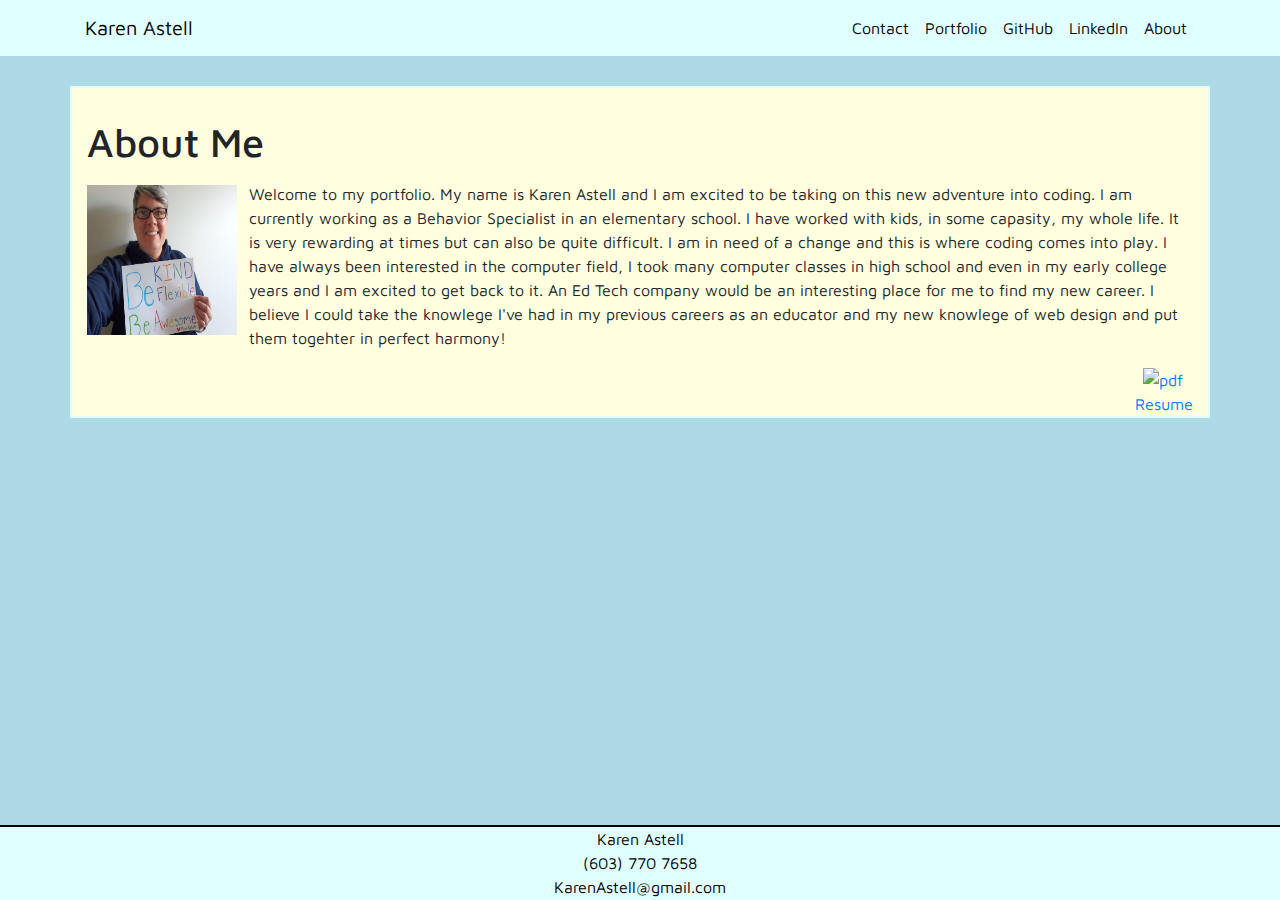
==== index.html @ 6acf3459 "added links to github and linked in on nav, added link to resume on index" ====
<!DOCTYPE html>
<html lang="en">
  <head>
    <meta charset="UTF-8" />
    <meta name="viewport" content="width=device-width, initial-scale=1.0" />
    <title>Karen Astell</title>
    <link rel="stylesheet" href="Assets/css/normalize.css" />
    <link
      href="https://fonts.googleapis.com/css2?family=Catamaran:wght@100;400&family=Maven+Pro&display=swap"
      rel="stylesheet"
    />
    <link
      rel="stylesheet"
      href="https://stackpath.bootstrapcdn.com/bootstrap/4.4.1/css/bootstrap.min.css"
      integrity="sha384-Vkoo8x4CGsO3+Hhxv8T/Q5PaXtkKtu6ug5TOeNV6gBiFeWPGFN9MuhOf23Q9Ifjh"
      crossorigin="anonymous"
    />
    <link rel="stylesheet" href="Assets/css/style.css" />
    <link rel="icon" href="Assets/Images/KarenAstell.jpg" />
  </head>

  <body>
    <nav class="navbar navbar-expand-lg">
      <section class="container">
        <a class="navbar-brand" href="index.html">Karen Astell</a>
        <button
          class="navbar-toggler"
          type="button"
          data-toggle="collapse"
          data-target="#navbarNavAltMarkup"
          aria-controls="navbarNavAltMarkup"
          aria-expanded="false"
          aria-label="Toggle navigation"
        >
          <span class="navbar-toggler-icon"></span>
        </button>
        <div class="navbar-expand" id="navbarNavAltMarkup">
          <div class="navbar-nav">
            <a class="nav-item nav-link active" href="contact.html">Contact </a>
            <a class="nav-item nav-link" href="portfolio.html">Portfolio</a>
            <a
              class="nav-item nav-link"
              href="https://github.com/karenastell"
              target="_blank"
              >GitHub</a
            >
            <a
              class="nav-item nav-link"
              href="https://www.linkedin.com/in/karen-astell"
              target="_blank"
              >LinkedIn</a
            >
            <a class="nav-item nav-link" href="index.html">About</a>
          </div>
        </div>
      </section>
    </nav>

    <main class="container margin">
      <header class="row">
        <section class="col-md-12">
          <h1 class="index-header-margin">About Me</h1>
          <p></p>
          <p></p>
        </section>
      </header>

      <section>
        <p>
          <img
            class="about-img"
            src="Assets/Images/karen astell portfolio.jpg"
            height="100"
            width="100"
            alt="Karen Astell"
            style="float: left; margin: 3px 12px 3px 0px;"
          />

          Welcome to my portfolio. My name is Karen Astell and I am excited to
          be taking on this new adventure into coding. I am currently working as
          a Behavior Specialist in an elementary school. I have worked with
          kids, in some capasity, my whole life. It is very rewarding at times
          but can also be quite difficult. I am in need of a change and this is
          where coding comes into play. I have always been interested in the
          computer field, I took many computer classes in high school and even
          in my early college years and I am excited to get back to it. An Ed
          Tech company would be an interesting place for me to find my new
          career. I believe I could take the knowlege I've had in my previous
          careers as an educator and my new knowlege of web design and put them
          togehter in perfect harmony!
        </p>
        <a href="Assets/Images/Resume.pdf" target="_blank">
          <p class="resume-element">
            <img class="pdf-img" src="assets/Images/pdf.png" alt="pdf" />
          </p>

          <p class="resume-element">Resume</p>
        </a>
      </section>
    </main>

    <footer class="foot">
      <p class="footer-info">Karen Astell</p>
      <p class="footer-info">(603) 770 7658</p>
      <p class="footer-info">KarenAstell@gmail.com</p>
    </footer>
  </body>
</html>
---- Assets/css/style.css ----
* {
    box-sizing: border-box;
}

.navbar {
    background-color: lightcyan;
}

.navbar-brand {
    color: black;
}

.nav-item {
    color: black;
}

body {
    background-color: lightblue;
    font-family: 'Maven Pro', sans-serif;
    
    }

main {
    border: 2px solid lightcyan;
    background-color: lightyellow;
    margin: 30px;
}


.about-img {
width: 150px;
height: 150px;
}

.margin {
    margin-top: 30px;
    margin-bottom: 50px;
}

.larger-margin {
    margin-top: 30px;
    margin-bottom: 60px;
}

.index-header-margin {
    margin-top: 30px;
}

.pdf-img {
    height: 40px;
    margin: 0px 10px;
}

.resume-element {
    text-align: right;
    margin: 0;
}

.footer-info {
    margin: 0px;
}

.foot {
    position: fixed;
    left: 0;
    bottom: 0;
    width: 100%;
    background-color: lightcyan;
    height: 75px;
    color: black;
    font-size: 16px;
    text-align: center;
    border-top: 2px solid black;
   margin-top: 30px;
   
  }

.portfolio-pics {
    height: 200px;
    width: 200px;
    border: 1px solid black;
    
} 

.margin-w-padding {
    margin: 0px 30px 20px 30px;
    padding: 0px 60px;
}

.relative {
    position: relative;
}

.border-under {
    border-bottom: 3px solid grey;
}

h4 {
    text-align: center;
}


.label {
    position: absolute;
    top: 65%;
    width: 200px;
    padding: 5px;
    background-color: lightcyan;
    color: black;
}
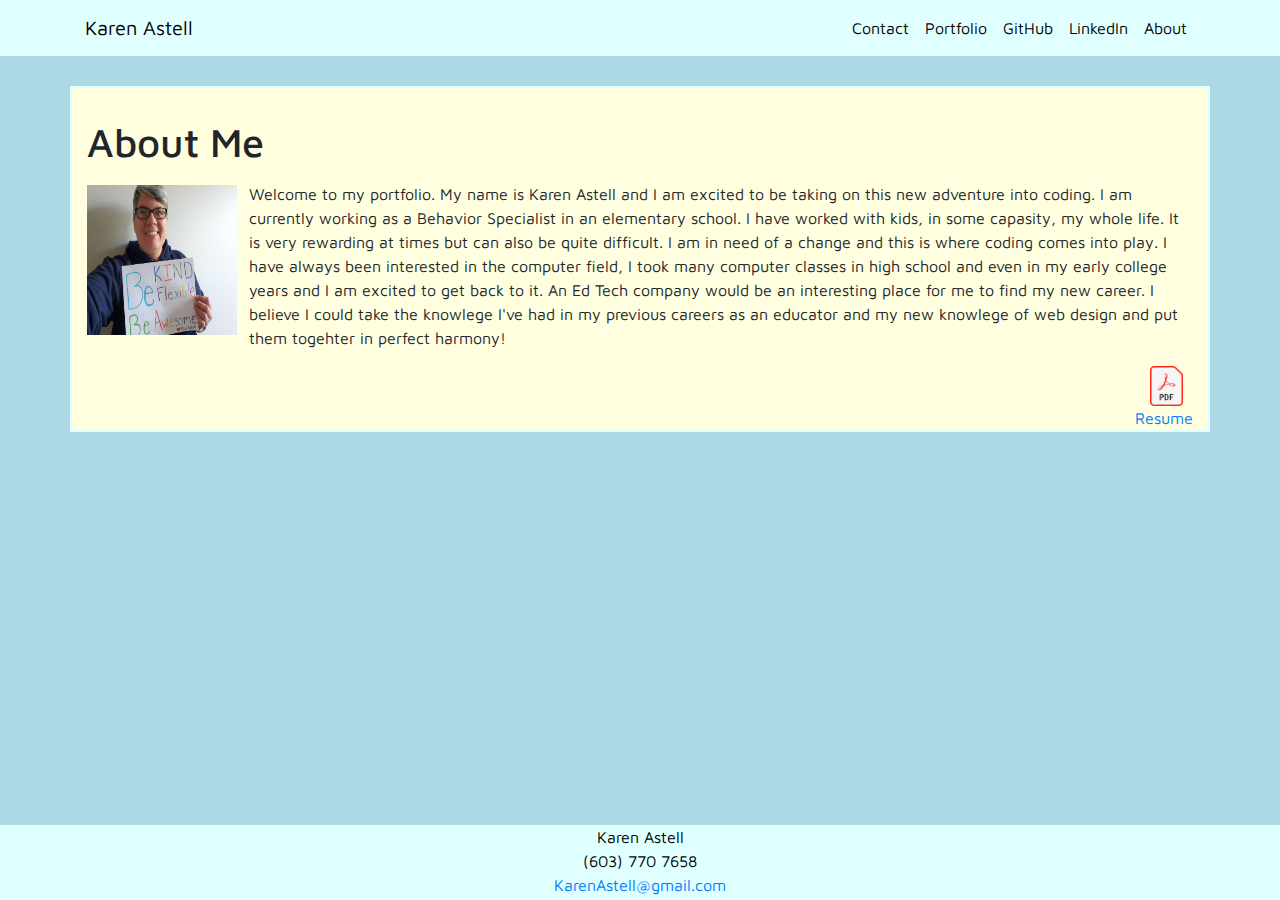
==== commit 6cbd8c04: "added email link to email in footer" ====
--- a/index.html
+++ b/index.html
@@ -91,7 +91,7 @@
         </p>
         <a href="Assets/Images/Resume.pdf" target="_blank">
           <p class="resume-element">
-            <img class="pdf-img" src="assets/Images/pdf.png" alt="pdf" />
+            <img class="pdf-img" src="Assets/Images/pdf.png" alt="pdf" />
           </p>
 
           <p class="resume-element">Resume</p>
@@ -102,7 +102,7 @@
     <footer class="foot">
       <p class="footer-info">Karen Astell</p>
       <p class="footer-info">(603) 770 7658</p>
-      <p class="footer-info">KarenAstell@gmail.com</p>
+      <p class="footer-info"> <a href="mailto:karenastell@gmail.com">KarenAstell@gmail.com</a> </p>
     </footer>
   </body>
 </html>
--- a/Assets/css/style.css
+++ b/Assets/css/style.css
@@ -71,8 +71,7 @@
     color: black;
     font-size: 16px;
     text-align: center;
-    border-top: 2px solid black;
-   margin-top: 30px;
+    margin-top: 30px;
    
   }
 
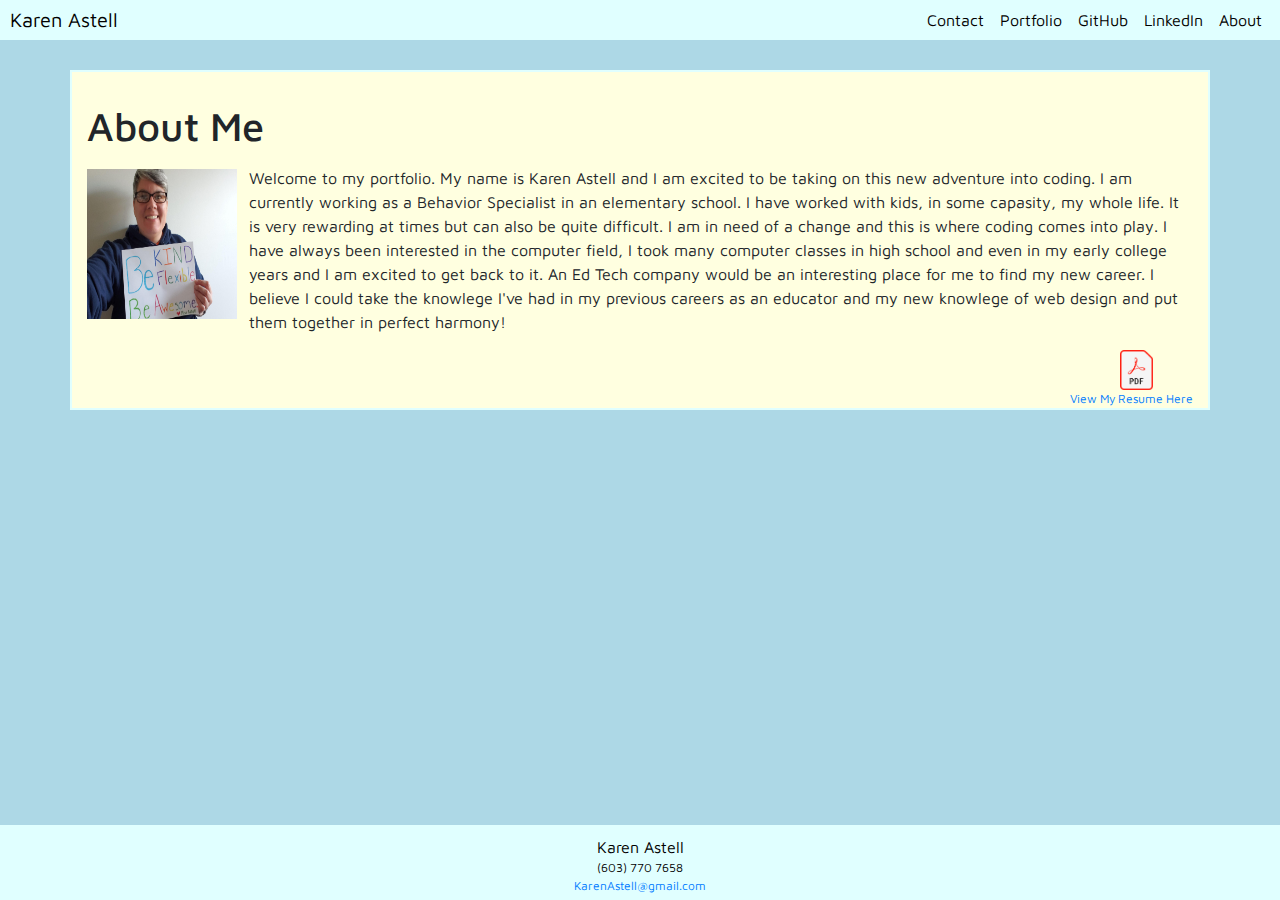
==== commit 1625ddc9: "fixed nav bar alignment" ====
--- a/index.html
+++ b/index.html
@@ -20,21 +20,11 @@
   </head>
 
   <body>
-    <nav class="navbar navbar-expand-lg">
-      <section class="container">
+    <nav class="navbar nav-align">
+ 
         <a class="navbar-brand" href="index.html">Karen Astell</a>
-        <button
-          class="navbar-toggler"
-          type="button"
-          data-toggle="collapse"
-          data-target="#navbarNavAltMarkup"
-          aria-controls="navbarNavAltMarkup"
-          aria-expanded="false"
-          aria-label="Toggle navigation"
-        >
-          <span class="navbar-toggler-icon"></span>
-        </button>
-        <div class="navbar-expand" id="navbarNavAltMarkup">
+     
+        <div class="navbar navbar-expand navbar-text" id="navbarNavAltMarkup">
           <div class="navbar-nav">
             <a class="nav-item nav-link active" href="contact.html">Contact </a>
             <a class="nav-item nav-link" href="portfolio.html">Portfolio</a>
@@ -52,8 +42,7 @@
             >
             <a class="nav-item nav-link" href="index.html">About</a>
           </div>
-        </div>
-      </section>
+    
     </nav>
 
     <main class="container margin">
@@ -87,20 +76,20 @@
           Tech company would be an interesting place for me to find my new
           career. I believe I could take the knowlege I've had in my previous
           careers as an educator and my new knowlege of web design and put them
-          togehter in perfect harmony!
+          together in perfect harmony!
         </p>
         <a href="Assets/Images/Resume.pdf" target="_blank">
           <p class="resume-element">
             <img class="pdf-img" src="Assets/Images/pdf.png" alt="pdf" />
           </p>
 
-          <p class="resume-element">Resume</p>
+          <p class="resume-element">View My Resume Here</p>
         </a>
       </section>
     </main>
 
     <footer class="foot">
-      <p class="footer-info">Karen Astell</p>
+      <p class="footer-name-info">Karen Astell</p>
       <p class="footer-info">(603) 770 7658</p>
       <p class="footer-info"> <a href="mailto:karenastell@gmail.com">KarenAstell@gmail.com</a> </p>
     </footer>
--- a/Assets/css/style.css
+++ b/Assets/css/style.css
@@ -1,112 +1,120 @@
-
 * {
-    box-sizing: border-box;
+  box-sizing: border-box;
 }
 
 .navbar {
-    background-color: lightcyan;
+  background-color: lightcyan;
+  padding: 0px;
 }
 
 .navbar-brand {
-    color: black;
+  color: black;
 }
 
 .nav-item {
-    color: black;
+  color: black;
+
+}
+
+.nav-align {
+  margin: 0;
+  width: 100%;
+  padding: 0 10px
 }
 
 body {
-    background-color: lightblue;
-    font-family: 'Maven Pro', sans-serif;
-    
-    }
+  background-color: lightblue;
+  font-family: "Maven Pro", sans-serif;
+}
 
 main {
-    border: 2px solid lightcyan;
-    background-color: lightyellow;
-    margin: 30px;
+  border: 2px solid lightcyan;
+  background-color: lightyellow;
+  margin: 30px;
 }
 
-
 .about-img {
-width: 150px;
-height: 150px;
+  width: 150px;
+  height: 150px;
 }
 
 .margin {
-    margin-top: 30px;
-    margin-bottom: 50px;
+  margin-top: 30px;
+  margin-bottom: 50px;
 }
 
 .larger-margin {
-    margin-top: 30px;
-    margin-bottom: 60px;
+  margin-top: 30px;
+  margin-bottom: 60px;
 }
 
 .index-header-margin {
-    margin-top: 30px;
+  margin-top: 30px;
 }
 
 .pdf-img {
-    height: 40px;
-    margin: 0px 10px;
+  height: 40px;
+  margin: 0px 40px;
 }
 
 .resume-element {
-    text-align: right;
-    margin: 0;
+  text-align: right;
+  margin: 0;
+  font-size: 12px;
+}
+
+.footer-name-info {
+  margin: 0px;
+  font-size 16px;
 }
 
 .footer-info {
-    margin: 0px;
+  margin: 0px;
+  font-size: 12px;
 }
 
 .foot {
-    position: fixed;
-    left: 0;
-    bottom: 0;
-    width: 100%;
-    background-color: lightcyan;
-    height: 75px;
-    color: black;
-    font-size: 16px;
-    text-align: center;
-    margin-top: 30px;
-   
-  }
+  position: fixed;
+  left: 0;
+  bottom: 0;
+  width: 100%;
+  background-color: lightcyan;
+  height: 75px;
+  color: black;
+  font-size: 16px;
+  text-align: center;
+  margin-top: 30px;
+  padding-top: 10px;
+}
 
 .portfolio-pics {
-    height: 200px;
-    width: 200px;
-    border: 1px solid black;
-    
-} 
+  height: 200px;
+  width: 200px;
+  border: 1px solid black;
+}
 
 .margin-w-padding {
-    margin: 0px 30px 20px 30px;
-    padding: 0px 60px;
+  margin: 0px 30px 20px 30px;
+  padding: 0px 60px;
 }
 
 .relative {
-    position: relative;
+  position: relative;
 }
 
 .border-under {
-    border-bottom: 3px solid grey;
+  border-bottom: 3px solid grey;
 }
 
 h4 {
-    text-align: center;
+  text-align: center;
 }
 
-
 .label {
-    position: absolute;
-    top: 65%;
-    width: 200px;
-    padding: 5px;
-    background-color: lightcyan;
-    color: black;
+  position: absolute;
+  top: 65%;
+  width: 200px;
+  padding: 5px;
+  background-color: lightcyan;
+  color: black;
 }
-
-
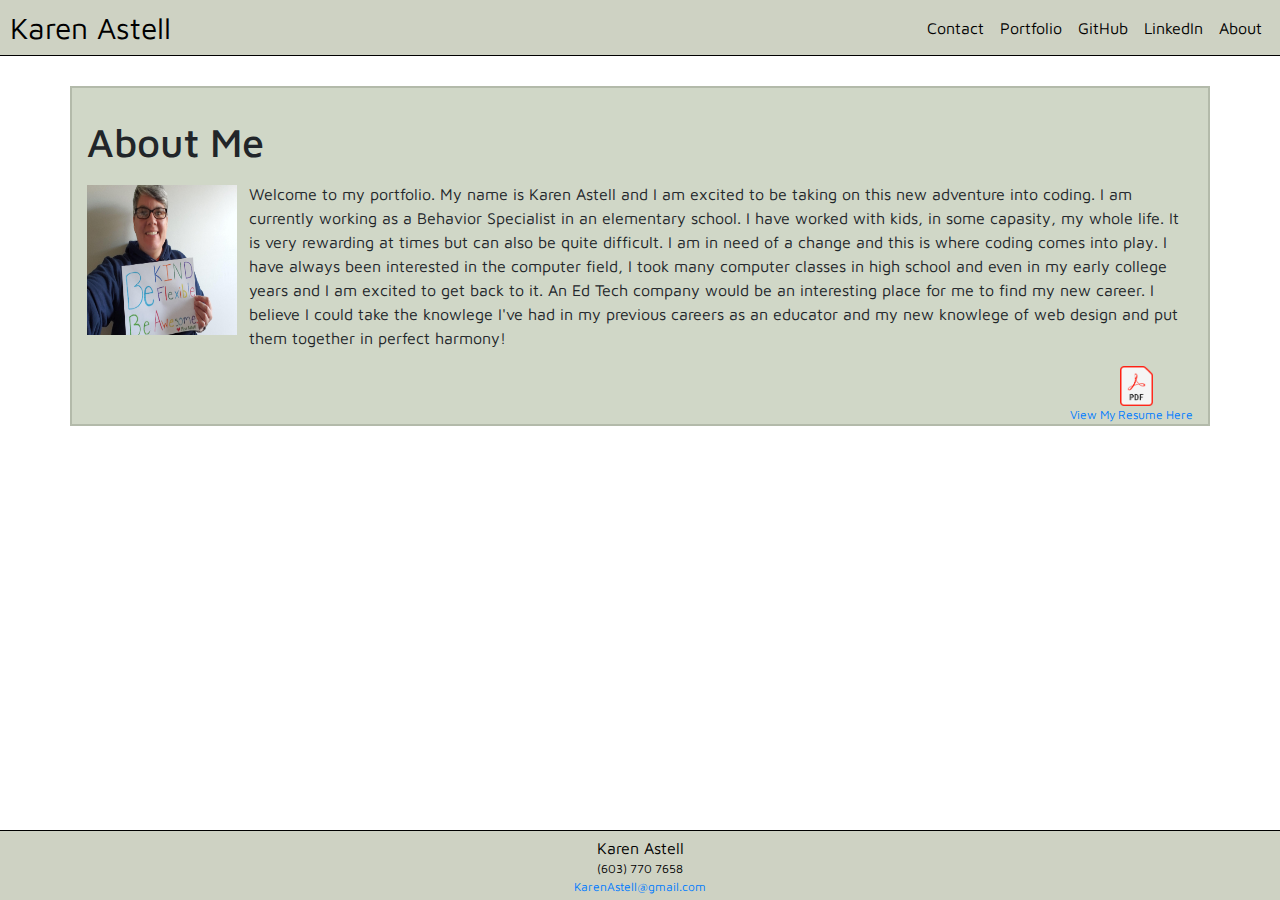
==== commit b96c7daf: "fixed responsiveness on portfolio page" ====
--- a/index.html
+++ b/index.html
@@ -22,7 +22,7 @@
   <body>
     <nav class="navbar nav-align">
  
-        <a class="navbar-brand" href="index.html">Karen Astell</a>
+        <a class="navbar-brand karen-astell" href="index.html">Karen Astell</a>
      
         <div class="navbar navbar-expand navbar-text" id="navbarNavAltMarkup">
           <div class="navbar-nav">
@@ -78,7 +78,7 @@
           careers as an educator and my new knowlege of web design and put them
           together in perfect harmony!
         </p>
-        <a href="Assets/Images/Resume.pdf" target="_blank">
+        <a href="Assets/files/Resume.pdf" target="_blank">
           <p class="resume-element">
             <img class="pdf-img" src="Assets/Images/pdf.png" alt="pdf" />
           </p>
--- a/Assets/css/style.css
+++ b/Assets/css/style.css
@@ -2,8 +2,11 @@
   box-sizing: border-box;
 }
 
+.karen-astell {
+    font-size: 30px;
+}
 .navbar {
-  background-color: lightcyan;
+  background-color: #CED2C3;
   padding: 0px;
 }
 
@@ -19,17 +22,23 @@
 .nav-align {
   margin: 0;
   width: 100%;
-  padding: 0 10px
+  padding: 0 10px;
+  border-bottom: 1px solid black;
 }
 
+.center {
+    display: block;
+    margin: auto;
+    padding: 15px;
+}
 body {
-  background-color: lightblue;
+  background-image: url(../Images/background.jpg);
   font-family: "Maven Pro", sans-serif;
 }
 
 main {
-  border: 2px solid lightcyan;
-  background-color: lightyellow;
+  border: 2px solid #B3BAAA;
+  background-color: #D0D7C7;
   margin: 30px;
 }
 
@@ -65,7 +74,7 @@
 
 .footer-name-info {
   margin: 0px;
-  font-size 16px;
+  font-size: 16px;
 }
 
 .footer-info {
@@ -78,43 +87,52 @@
   left: 0;
   bottom: 0;
   width: 100%;
-  background-color: lightcyan;
-  height: 75px;
+  background-color: #CED2C3;
+  height: 70px;
   color: black;
   font-size: 16px;
   text-align: center;
-  margin-top: 30px;
-  padding-top: 10px;
+  padding-top: 5px;
+  border-top: 1px solid black;
 }
 
 .portfolio-pics {
-  height: 200px;
-  width: 200px;
-  border: 1px solid black;
+  /* height: 200px; */
+  width: 400px;
+  border: 1px solid #B3BAAA;
+
 }
 
-.margin-w-padding {
+/* .margin-w-padding {
   margin: 0px 30px 20px 30px;
   padding: 0px 60px;
-}
+} */
 
 .relative {
   position: relative;
 }
 
-.border-under {
-  border-bottom: 3px solid grey;
-}
+/* .border-under {
+  border-bottom: 3px solid #CED2C3;
+} */
 
 h4 {
   text-align: center;
 }
 
+.no-padding {
+    padding-left: 0;
+    padding-right: 0;
+  }
+
 .label {
   position: absolute;
   top: 65%;
-  width: 200px;
+  width: 400px;
+  /* width: 383px; */
   padding: 5px;
-  background-color: lightcyan;
+  background-color: #B3BAAA;
+  border: 1px solid #B3BAAA;
+  font-size: 14px;
   color: black;
 }
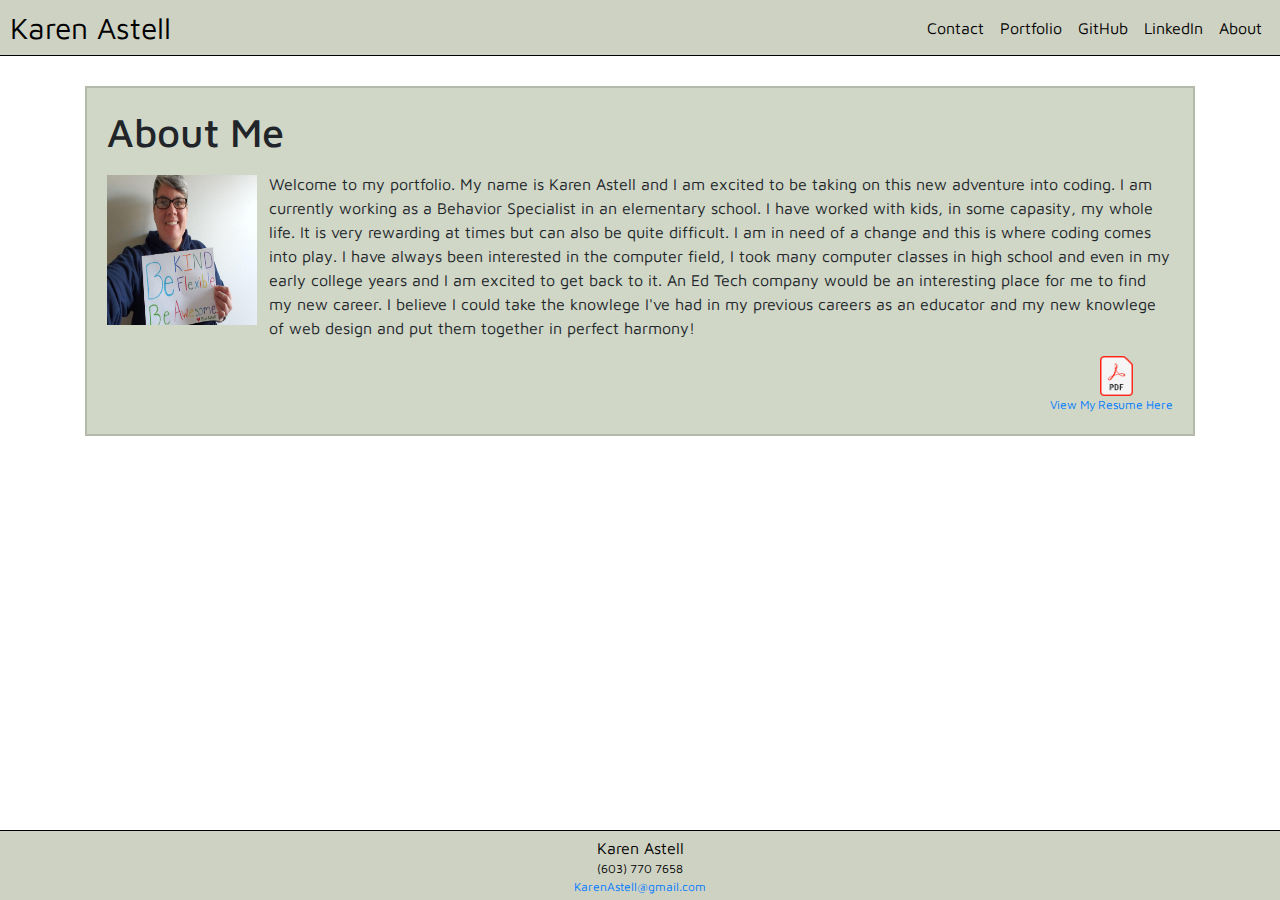
==== commit c43440db: "fixed margins all pages" ====
--- a/index.html
+++ b/index.html
@@ -21,77 +21,80 @@
 
   <body>
     <nav class="navbar nav-align">
- 
-        <a class="navbar-brand karen-astell" href="index.html">Karen Astell</a>
-     
-        <div class="navbar navbar-expand navbar-text" id="navbarNavAltMarkup">
-          <div class="navbar-nav">
-            <a class="nav-item nav-link active" href="contact.html">Contact </a>
-            <a class="nav-item nav-link" href="portfolio.html">Portfolio</a>
-            <a
-              class="nav-item nav-link"
-              href="https://github.com/karenastell"
-              target="_blank"
-              >GitHub</a
-            >
-            <a
-              class="nav-item nav-link"
-              href="https://www.linkedin.com/in/karen-astell"
-              target="_blank"
-              >LinkedIn</a
-            >
-            <a class="nav-item nav-link" href="index.html">About</a>
-          </div>
-    
+      <a class="navbar-brand karen-astell" href="index.html">Karen Astell</a>
+
+      <div class="navbar navbar-expand navbar-text" id="navbarNavAltMarkup">
+        <div class="navbar-nav">
+          <a class="nav-item nav-link active" href="contact.html">Contact </a>
+          <a class="nav-item nav-link" href="portfolio.html">Portfolio</a>
+          <a
+            class="nav-item nav-link"
+            href="https://github.com/karenastell"
+            target="_blank"
+            >GitHub</a
+          >
+          <a
+            class="nav-item nav-link"
+            href="https://www.linkedin.com/in/karen-astell"
+            target="_blank"
+            >LinkedIn</a
+          >
+          <a class="nav-item nav-link" href="index.html">About</a>
+        </div>
+      </div>
     </nav>
 
     <main class="container margin">
-      <header class="row">
-        <section class="col-md-12">
-          <h1 class="index-header-margin">About Me</h1>
-          <p></p>
-          <p></p>
+      <div class="main">
+        <header class="row">
+          <section class="col-md-12">
+            <h1 class="larger-margin">About Me</h1>
+            <p></p>
+            <p></p>
+          </section>
+        </header>
+
+        <section>
+          <p>
+            <img
+              class="about-img"
+              src="Assets/Images/karen astell portfolio.jpg"
+              height="100"
+              width="100"
+              alt="Karen Astell"
+              style="float: left; margin: 3px 12px 3px 0px;"
+            />
+
+            Welcome to my portfolio. My name is Karen Astell and I am excited to
+            be taking on this new adventure into coding. I am currently working
+            as a Behavior Specialist in an elementary school. I have worked with
+            kids, in some capasity, my whole life. It is very rewarding at times
+            but can also be quite difficult. I am in need of a change and this
+            is where coding comes into play. I have always been interested in
+            the computer field, I took many computer classes in high school and
+            even in my early college years and I am excited to get back to it.
+            An Ed Tech company would be an interesting place for me to find my
+            new career. I believe I could take the knowlege I've had in my
+            previous careers as an educator and my new knowlege of web design
+            and put them together in perfect harmony!
+          </p>
+          <a href="Assets/files/Resume.pdf" target="_blank">
+            <p class="resume-element">
+              <img class="pdf-img" src="Assets/Images/pdf.png" alt="pdf" />
+            </p>
+
+            <p class="resume-element">View My Resume Here</p>
+          </a>
         </section>
-      </header>
-
-      <section>
-        <p>
-          <img
-            class="about-img"
-            src="Assets/Images/karen astell portfolio.jpg"
-            height="100"
-            width="100"
-            alt="Karen Astell"
-            style="float: left; margin: 3px 12px 3px 0px;"
-          />
-
-          Welcome to my portfolio. My name is Karen Astell and I am excited to
-          be taking on this new adventure into coding. I am currently working as
-          a Behavior Specialist in an elementary school. I have worked with
-          kids, in some capasity, my whole life. It is very rewarding at times
-          but can also be quite difficult. I am in need of a change and this is
-          where coding comes into play. I have always been interested in the
-          computer field, I took many computer classes in high school and even
-          in my early college years and I am excited to get back to it. An Ed
-          Tech company would be an interesting place for me to find my new
-          career. I believe I could take the knowlege I've had in my previous
-          careers as an educator and my new knowlege of web design and put them
-          together in perfect harmony!
-        </p>
-        <a href="Assets/files/Resume.pdf" target="_blank">
-          <p class="resume-element">
-            <img class="pdf-img" src="Assets/Images/pdf.png" alt="pdf" />
-          </p>
-
-          <p class="resume-element">View My Resume Here</p>
-        </a>
-      </section>
+      </div>
     </main>
 
     <footer class="foot">
       <p class="footer-name-info">Karen Astell</p>
       <p class="footer-info">(603) 770 7658</p>
-      <p class="footer-info"> <a href="mailto:karenastell@gmail.com">KarenAstell@gmail.com</a> </p>
+      <p class="footer-info">
+        <a href="mailto:karenastell@gmail.com">KarenAstell@gmail.com</a>
+      </p>
     </footer>
   </body>
 </html>
--- a/Assets/css/style.css
+++ b/Assets/css/style.css
@@ -3,10 +3,10 @@
 }
 
 .karen-astell {
-    font-size: 30px;
+  font-size: 30px;
 }
 .navbar {
-  background-color: #CED2C3;
+  background-color: #ced2c3;
   padding: 0px;
 }
 
@@ -16,7 +16,6 @@
 
 .nav-item {
   color: black;
-
 }
 
 .nav-align {
@@ -27,19 +26,21 @@
 }
 
 .center {
-    display: block;
-    margin: auto;
-    padding: 15px;
+  display: block;
+  margin: auto;
+  padding: 15px;
 }
 body {
   background-image: url(../Images/background.jpg);
   font-family: "Maven Pro", sans-serif;
 }
 
-main {
-  border: 2px solid #B3BAAA;
-  background-color: #D0D7C7;
-  margin: 30px;
+.main {
+  border: 2px solid #b3baaa;
+  background-color: #d0d7c7;
+  margin-top: 30px;
+  margin-bottom: 100px;
+  padding: 20px;
 }
 
 .about-img {
@@ -50,15 +51,6 @@
 .margin {
   margin-top: 30px;
   margin-bottom: 50px;
-}
-
-.larger-margin {
-  margin-top: 30px;
-  margin-bottom: 60px;
-}
-
-.index-header-margin {
-  margin-top: 30px;
 }
 
 .pdf-img {
@@ -87,7 +79,7 @@
   left: 0;
   bottom: 0;
   width: 100%;
-  background-color: #CED2C3;
+  background-color: #ced2c3;
   height: 70px;
   color: black;
   font-size: 16px;
@@ -99,8 +91,7 @@
 .portfolio-pics {
   /* height: 200px; */
   width: 400px;
-  border: 1px solid #B3BAAA;
-
+  border: 1px solid #b3baaa;
 }
 
 /* .margin-w-padding {
@@ -121,9 +112,9 @@
 }
 
 .no-padding {
-    padding-left: 0;
-    padding-right: 0;
-  }
+  padding-left: 0;
+  padding-right: 0;
+}
 
 .label {
   position: absolute;
@@ -131,8 +122,10 @@
   width: 400px;
   /* width: 383px; */
   padding: 5px;
-  background-color: #B3BAAA;
-  border: 1px solid #B3BAAA;
-  font-size: 14px;
+  background-color: #b3baaa;
+  border: 1px solid #b3baaa;
+  font-size: 20px;
   color: black;
 }
+
+
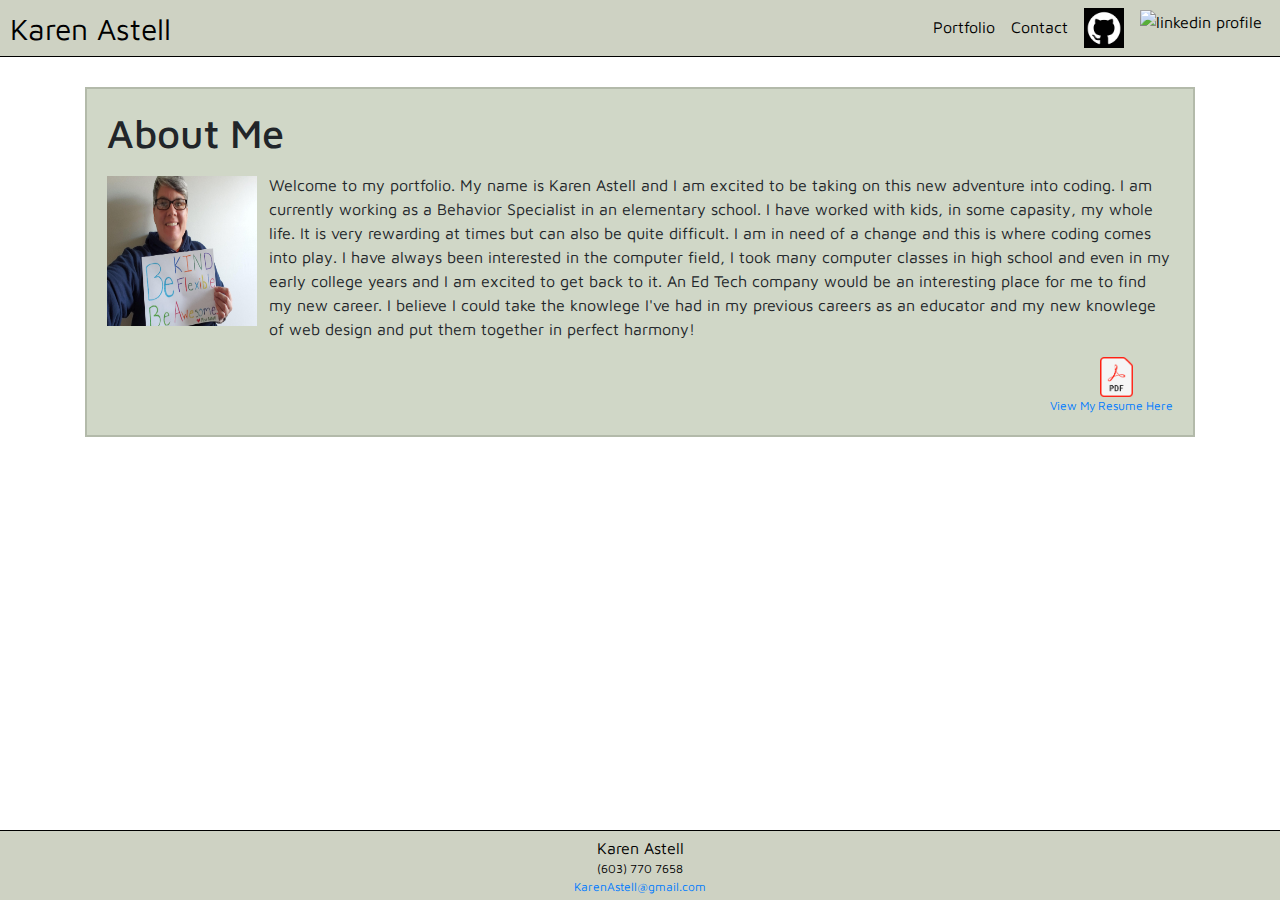
==== commit b8232dfd: "changed nav - images for linkedin and github" ====
--- a/index.html
+++ b/index.html
@@ -25,21 +25,20 @@
 
       <div class="navbar navbar-expand navbar-text" id="navbarNavAltMarkup">
         <div class="navbar-nav">
-          <a class="nav-item nav-link active" href="contact.html">Contact </a>
-          <a class="nav-item nav-link" href="portfolio.html">Portfolio</a>
+          <a class="nav-item nav-link portfolio-contact" href="portfolio.html">Portfolio</a>
+          <a class="nav-item nav-link active portfolio-contact" href="contact.html">Contact </a>
           <a
             class="nav-item nav-link"
             href="https://github.com/karenastell"
             target="_blank"
-            >GitHub</a
+            ><img class="thumbnail-img" src="Assets/Images/github.png" alt="github profile"></a
           >
           <a
             class="nav-item nav-link"
             href="https://www.linkedin.com/in/karen-astell"
             target="_blank"
-            >LinkedIn</a
+            ><img class="thumbnail-img" src="assets/Images/linkedin.png" alt="linkedin profile"></a
           >
-          <a class="nav-item nav-link" href="index.html">About</a>
         </div>
       </div>
     </nav>
@@ -80,7 +79,7 @@
           </p>
           <a href="Assets/files/Resume.pdf" target="_blank">
             <p class="resume-element">
-              <img class="pdf-img" src="Assets/Images/pdf.png" alt="pdf" />
+              <img class="thumbnail-img pdf" src="Assets/Images/pdf.png" alt="pdf" />
             </p>
 
             <p class="resume-element">View My Resume Here</p>
--- a/Assets/css/style.css
+++ b/Assets/css/style.css
@@ -8,6 +8,10 @@
 .navbar {
   background-color: #ced2c3;
   padding: 0px;
+}
+
+.portfolio-contact {
+    padding-top: 15px;
 }
 
 .navbar-brand {
@@ -53,9 +57,12 @@
   margin-bottom: 50px;
 }
 
-.pdf-img {
+.pdf {
+    margin: 0px 40px;
+}
+
+.thumbnail-img {
   height: 40px;
-  margin: 0px 40px;
 }
 
 .resume-element {
@@ -118,14 +125,25 @@
 
 .label {
   position: absolute;
-  top: 65%;
+  top: 60%;
   width: 400px;
-  /* width: 383px; */
   padding: 5px;
   background-color: #b3baaa;
   border: 1px solid #b3baaa;
   font-size: 20px;
   color: black;
+  text-align: center;
 }
 
+.label-text {
+    font-size: 14px;
+}
 
+.label-margin {
+    margin-bottom: 2px;
+    color: black;
+}
+
+.links {
+    padding-right: 40px;
+}
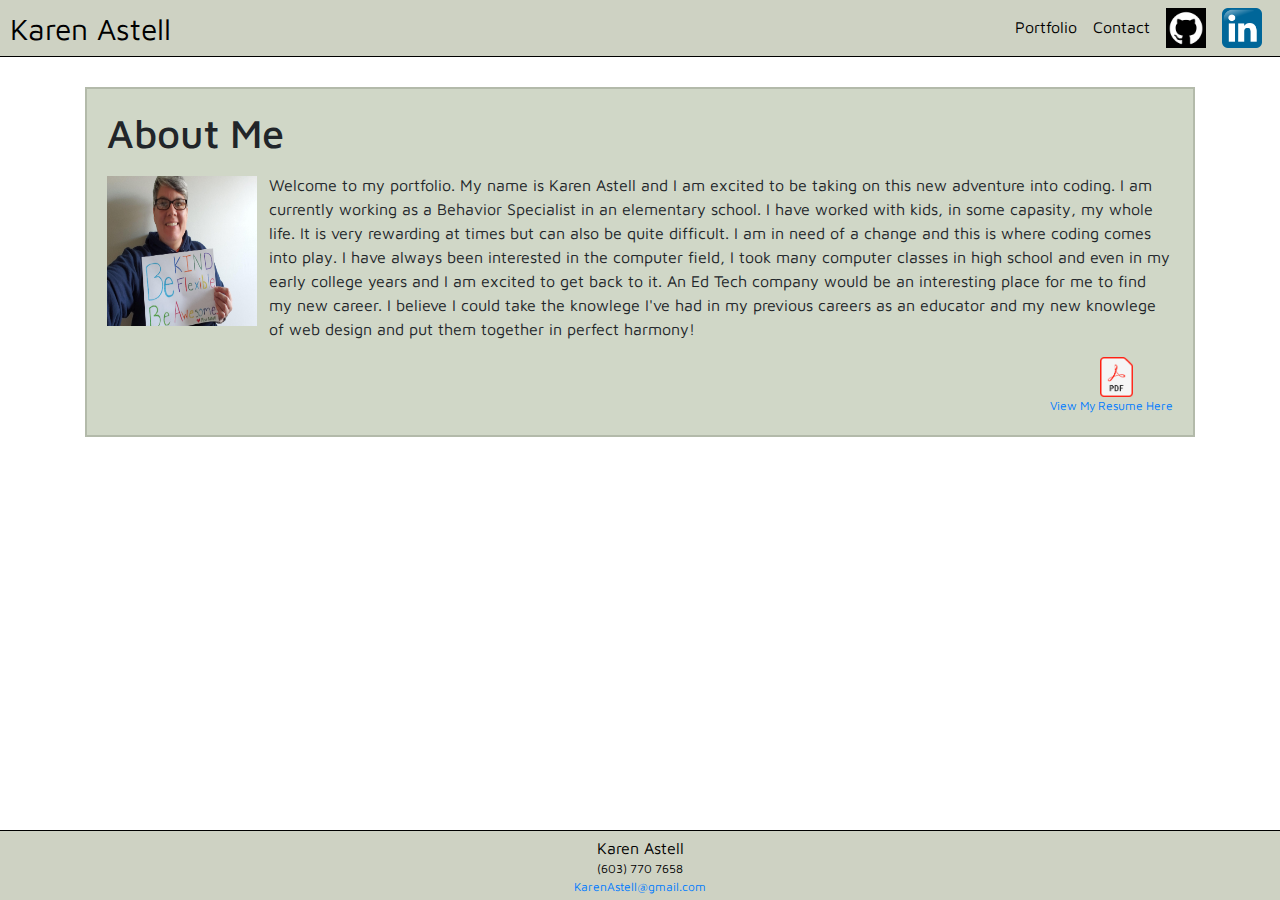
==== commit 8cd72eb6: "fixed nav img" ====
--- a/index.html
+++ b/index.html
@@ -25,20 +25,33 @@
 
       <div class="navbar navbar-expand navbar-text" id="navbarNavAltMarkup">
         <div class="navbar-nav">
-          <a class="nav-item nav-link portfolio-contact" href="portfolio.html">Portfolio</a>
-          <a class="nav-item nav-link active portfolio-contact" href="contact.html">Contact </a>
+          <a class="nav-item nav-link portfolio-contact" href="portfolio.html"
+            >Portfolio</a
+          >
+          <a
+            class="nav-item nav-link active portfolio-contact"
+            href="contact.html"
+            >Contact
+          </a>
           <a
             class="nav-item nav-link"
             href="https://github.com/karenastell"
             target="_blank"
-            ><img class="thumbnail-img" src="Assets/Images/github.png" alt="github profile"></a
-          >
+            ><img
+              class="thumbnail-img"
+              src="Assets/Images/github.png"
+              alt="github profile"
+          /></a>
+
           <a
             class="nav-item nav-link"
             href="https://www.linkedin.com/in/karen-astell"
             target="_blank"
-            ><img class="thumbnail-img" src="assets/Images/linkedin.png" alt="linkedin profile"></a
-          >
+            ><img
+              class="thumbnail-img"
+              src="Assets/Images/linkedin.png"
+              alt="linkedin profile"
+          /></a>
         </div>
       </div>
     </nav>
@@ -79,7 +92,11 @@
           </p>
           <a href="Assets/files/Resume.pdf" target="_blank">
             <p class="resume-element">
-              <img class="thumbnail-img pdf" src="Assets/Images/pdf.png" alt="pdf" />
+              <img
+                class="thumbnail-img pdf"
+                src="Assets/Images/pdf.png"
+                alt="pdf"
+              />
             </p>
 
             <p class="resume-element">View My Resume Here</p>
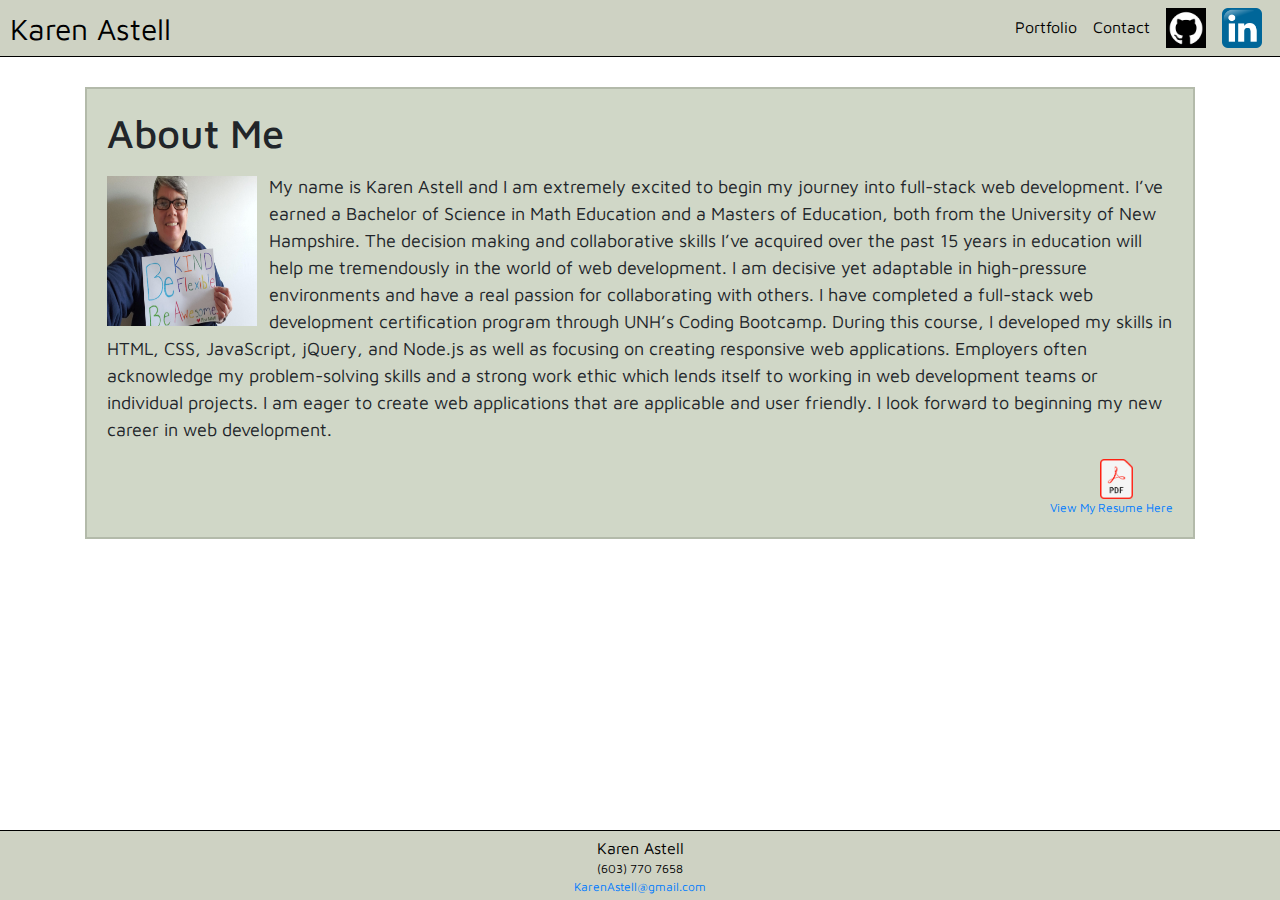
==== commit 92cb2d47: "changed bio" ====
--- a/index.html
+++ b/index.html
@@ -1,6 +1,7 @@
 <!DOCTYPE html>
 <html lang="en">
   <head>
+    <meta property="og:image" content="Assets/Images/KarenAstell.jpg"/>
     <meta charset="UTF-8" />
     <meta name="viewport" content="width=device-width, initial-scale=1.0" />
     <title>Karen Astell</title>
@@ -67,7 +68,7 @@
         </header>
 
         <section>
-          <p>
+          <p class="index-bio">
             <img
               class="about-img"
               src="Assets/Images/karen astell portfolio.jpg"
@@ -77,18 +78,10 @@
               style="float: left; margin: 3px 12px 3px 0px;"
             />
 
-            Welcome to my portfolio. My name is Karen Astell and I am excited to
-            be taking on this new adventure into coding. I am currently working
-            as a Behavior Specialist in an elementary school. I have worked with
-            kids, in some capasity, my whole life. It is very rewarding at times
-            but can also be quite difficult. I am in need of a change and this
-            is where coding comes into play. I have always been interested in
-            the computer field, I took many computer classes in high school and
-            even in my early college years and I am excited to get back to it.
-            An Ed Tech company would be an interesting place for me to find my
-            new career. I believe I could take the knowlege I've had in my
-            previous careers as an educator and my new knowlege of web design
-            and put them together in perfect harmony!
+            My name is Karen Astell and I am extremely excited to begin my journey into full-stack web development.  I’ve earned a Bachelor of Science in Math Education and a Masters of Education, both from the University of New Hampshire.  The decision making and collaborative skills  I’ve acquired over the past 15 years in education will help me tremendously in the world of web development.  I am decisive yet adaptable in high-pressure environments and have a real passion for collaborating with others.  I have completed a full-stack web development certification program through UNH’s Coding Bootcamp.  During this course, I developed my skills in HTML, CSS, JavaScript, jQuery, and Node.js as well as focusing on creating responsive web applications.
+
+            Employers often acknowledge my problem-solving skills and a strong work ethic which lends itself to working in web development teams or individual projects.  I am eager to create web applications that are applicable and user friendly.  I look forward to beginning my new career in web development.
+            
           </p>
           <a href="Assets/files/Resume.pdf" target="_blank">
             <p class="resume-element">
--- a/Assets/css/style.css
+++ b/Assets/css/style.css
@@ -4,6 +4,10 @@
 
 .karen-astell {
   font-size: 30px;
+}
+
+.index-bio {
+    font-size: 18px;
 }
 .navbar {
   background-color: #ced2c3;
